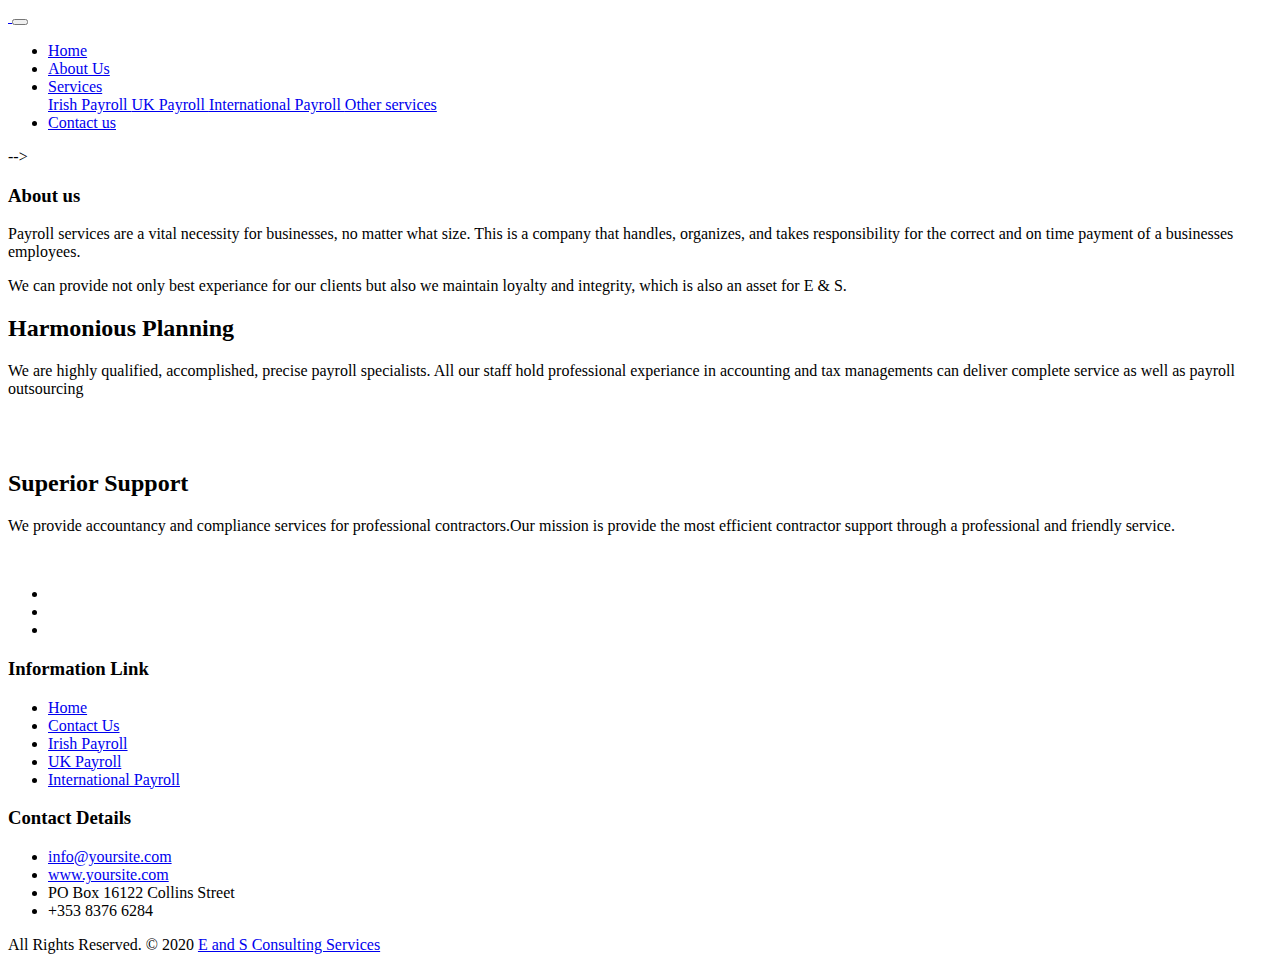
==== about_us.html @ 5592942b "Create about_us.html" ====
<!DOCTYPE html>
<html lang="en">

    <!-- Basic -->
    <meta charset="utf-8">
    <meta http-equiv="X-UA-Compatible" content="IE=edge">   
   
    <!-- Mobile Metas -->
    <meta name="viewport" content="width=device-width, initial-scale=1">
 
     <!-- Site Metas -->
    <title>E & S Consulting Services</title>  
    <meta name="keywords" content="">
    <meta name="description" content="">
    <meta name="author" content="">

    <!-- Site Icons -->
     <link rel="shortcut icon" href="favicon.ico"/>
	<link rel="icon" href="images/log.png" type="images/png">

    <!-- Bootstrap CSS -->
    <link rel="stylesheet" href="css/bootstrap.min.css">
    <!-- Site CSS -->
    <link rel="stylesheet" href="style.css">
    <!-- ALL VERSION CSS -->
    <link rel="stylesheet" href="css/versions.css">
    <!-- Responsive CSS -->
    <link rel="stylesheet" href="css/responsive.css">
    <!-- Custom CSS -->
    <link rel="stylesheet" href="css/custom.css">

    <!-- Modernizer for Portfolio -->
    <script src="js/modernizer.js"></script>

    <!--[if lt IE 9]>
      <script src="https://oss.maxcdn.com/libs/html5shiv/3.7.0/html5shiv.js"></script>
      <script src="https://oss.maxcdn.com/libs/respond.js/1.4.2/respond.min.js"></script>
    <![endif]-->

</head>
<body class="host_version"> 

    <!-- LOADER -->
	<div id="preloader">
		<div class="loader-container">
			<div class="progress-br float shadow">
				<div class="progress__item"></div>
			</div>
		</div>
	</div>
	<!-- END LOADER -->	
	
	<!-- Start header -->
	<div id="header">
	<header class="top-navbar">
		<nav class="navbar navbar-expand-lg navbar-light bg-light">
			<div class="container-fluid">
				<a class="navbar-brand" href="index.html">
					<img src="images/logo.png" alt="" />
				</a>
				<button class="navbar-toggler" type="button" data-toggle="collapse" data-target="#navbars-host" aria-controls="navbars-rs-food" aria-expanded="false" aria-label="Toggle navigation">
					<span class="icon-bar"></span>
                    <span class="icon-bar"></span>
                    <span class="icon-bar"></span>
				</button>
				<div class="collapse navbar-collapse" id="navbars-host">
					<ul class="navbar-nav ml-auto">
						<li class="nav-item"><a class="nav-link" href="index.html">Home</a></li>
						<li class="nav-item"><a class="nav-link" href="about_us.html">About Us</a></li>
						<li class="nav-item active dropdown">
							<a class="nav-link dropdown-toggle" href="#" id="dropdown-a" data-toggle="dropdown">Services </a>
							<div class="dropdown-menu" aria-labelledby="dropdown-a">
								<a class="dropdown-item" href="irish_payroll.html">Irish Payroll </a>
								<a class="dropdown-item" href="uk_payroll.html">UK Payroll </a>
								<a class="dropdown-item" href="int_payroll.html">International Payroll </a>
								<a class="dropdown-item" href="other_services.html">Other services</a>
							</div>
						</li>
						<li class="nav-item"><a class="nav-link" href="contact.html">Contact us</a></li> 
					</ul>
					<!-- <ul class="nav navbar-nav navbar-right"> -->
                        <!-- <li><a class="hover-btn-new log orange" href="contact.html" ><span>Contact Us</span></a></li> -->
                    <!-- </ul> -->
				</div>
			</div>
		</nav>
	</header>
	</div>
	<!-- End header -->
	
	
	
	<!-- <div class="all-title-box"> -->
		<!-- <div class="container text-center"> -->
			<!-- <!--<h1>International Payroll<span class="m_1">Global corporate Transactions? Do you need international payroll services?</span></h1>--> -->
		<!-- </div> -->
	<!-- </div> -->
	<div id="overviews" class="section wb">
        <div class="container">
            <div class="section-title row text-center">
                <div class="col-md-8 offset-md-2">
                    <h3>About us</h3>
					<p class="lead">Payroll services are a vital necessity for businesses, no matter what size. This is a company that handles, organizes, and takes responsibility for the correct and on time payment of a businesses employees.</p>
					<p>We can provide not only best experiance for our clients but also we maintain loyalty and integrity, which is also an asset for E & S.</p>
                
                    </div>
            </div><!-- end title -->
        
            <div class="row align-items-center">
                <div class="col-xl-6 col-lg-6 col-md-12 col-sm-12">
                    <div class="message-box">
                        
                        <h2>Harmonious Planning</h2>
                        <p>We are highly qualified, accomplished, precise payroll specialists. All our staff hold professional experiance in accounting and tax managements can deliver complete service as well as payroll outsourcing</p>

                        

                        <!-- <a href="#" class="hover-btn-new orange"><span>Learn More</span></a> -->
                    </div><!-- end messagebox -->
                </div><!-- end col -->
				
				<div class="col-xl-6 col-lg-6 col-md-12 col-sm-12">
                    <div class="post-media wow fadeIn">
                        <img src="images/about_02.jpg" alt="" class="img-fluid img-rounded">
                    </div><!-- end media -->
                </div><!-- end col -->
			</div>
			<div class="row align-items-center">
				<div class="col-xl-6 col-lg-6 col-md-12 col-sm-12">
                    <div class="post-media wow fadeIn">
                        <img src="images/about_03.jpg" alt="" class="img-fluid img-rounded">
                    </div><!-- end media -->
                </div><!-- end col -->
				
				<div class="col-xl-6 col-lg-6 col-md-12 col-sm-12">
                    <div class="message-box">
                        <h2>Superior Support</h2>
                        <p>We provide accountancy and compliance services for professional contractors.Our mission is provide the most efficient contractor support through a professional and friendly service.</p>

                        

                        <!-- <a href="#" class="hover-btn-new orange"><span>Learn More</span></a> -->
                    </div><!-- end messagebox -->
                </div><!-- end col -->
				
            </div><!-- end row -->
        </div><!-- end container -->
    </div><!-- end section -->
	
	
   

    <footer class="footer">
        <div class="container">
            <div class="row">
                <div class="col-lg-4 col-md-4 col-xs-12">
                    <div class="widget clearfix">
					<a class="navbar-brand" href="index.html">
					<img src="images/fot.png" alt="" />
				</a>
                        <!-- <div class="widget-title"> -->
                            <!-- <h3>About US</h3> -->
                        <!-- </div> -->
                        <!-- <p> Integer rutrum ligula eu dignissim laoreet. Pellentesque venenatis nibh sed tellus faucibus bibendum. Sed fermentum est vitae rhoncus molestie. Cum sociis natoque penatibus et magnis dis montes.</p>    -->
						<div class="footer-right">
							<ul class="footer-links-soi">
								<li><a href="#"><i class="fa fa-facebook"></i></a></li>
								<li><a href="#"><i class="fa fa-instagram"></i></a></li>
								<li><a href="#"><i class="fa fa-linkedin"></i></a></li>
							</ul><!-- end links -->
						</div>						
                    </div><!-- end clearfix -->
                </div><!-- end col -->

				<div class="col-lg-4 col-md-4 col-xs-12">
                    <div class="widget clearfix">
                        <div class="widget-title">
                            <h3>Information Link</h3>
                        </div>
                        <ul class="footer-links">
                            <li><a href="#header">Home</a></li>
                            <li><a href="contact.html">Contact Us</a></li>
                            <li><a href="irish_payroll.html">Irish Payroll</a></li>
							<li><a href="uk_payroll.html">UK Payroll</a></li>
							<li><a href="int_payroll.html">International Payroll</a></li>
                        </ul><!-- end links -->
                    </div><!-- end clearfix -->
                </div><!-- end col -->
				
                <div class="col-lg-4 col-md-4 col-xs-12">
                    <div class="widget clearfix">
                        <div class="widget-title">
                            <h3>Contact Details</h3>
                        </div>

                        <ul class="footer-links">
                            <li><a href="mailto:#">info@yoursite.com</a></li>
                            <li><a href="#">www.yoursite.com</a></li>
                            <li>PO Box 16122 Collins Street </li>
                            <li>+353 8376 6284</li>
                        </ul><!-- end links -->
                    </div><!-- end clearfix -->
                </div><!-- end col -->
				
            </div><!-- end row -->
        </div><!-- end container -->
    </footer><!-- end footer -->

    <div class="copyrights">
        <div class="container">
            <div class="footer-distributed">
                <div class="footer-center">                   
                    <p class="footer-company-name">All Rights Reserved. &copy; 2020 <a href="index.html">E and S Consulting Services</a></p>
                </div>
            </div>
        </div><!-- end container -->
    </div><!-- end copyrights -->

    <a href="#" id="scroll-to-top" class="dmtop global-radius"><i class="fa fa-angle-up"></i></a>

    <!-- ALL JS FILES -->
    <script src="js/all.js"></script>
    <!-- ALL PLUGINS -->
    <script src="js/custom.js"></script>
	<script src="js/timeline.min.js"></script>
	<script>
		timeline(document.querySelectorAll('.timeline'), {
			forceVerticalMode: 700,
			mode: 'horizontal',
			verticalStartPosition: 'left',
			visibleItems: 4
		});
	</script>
</body>
</html>
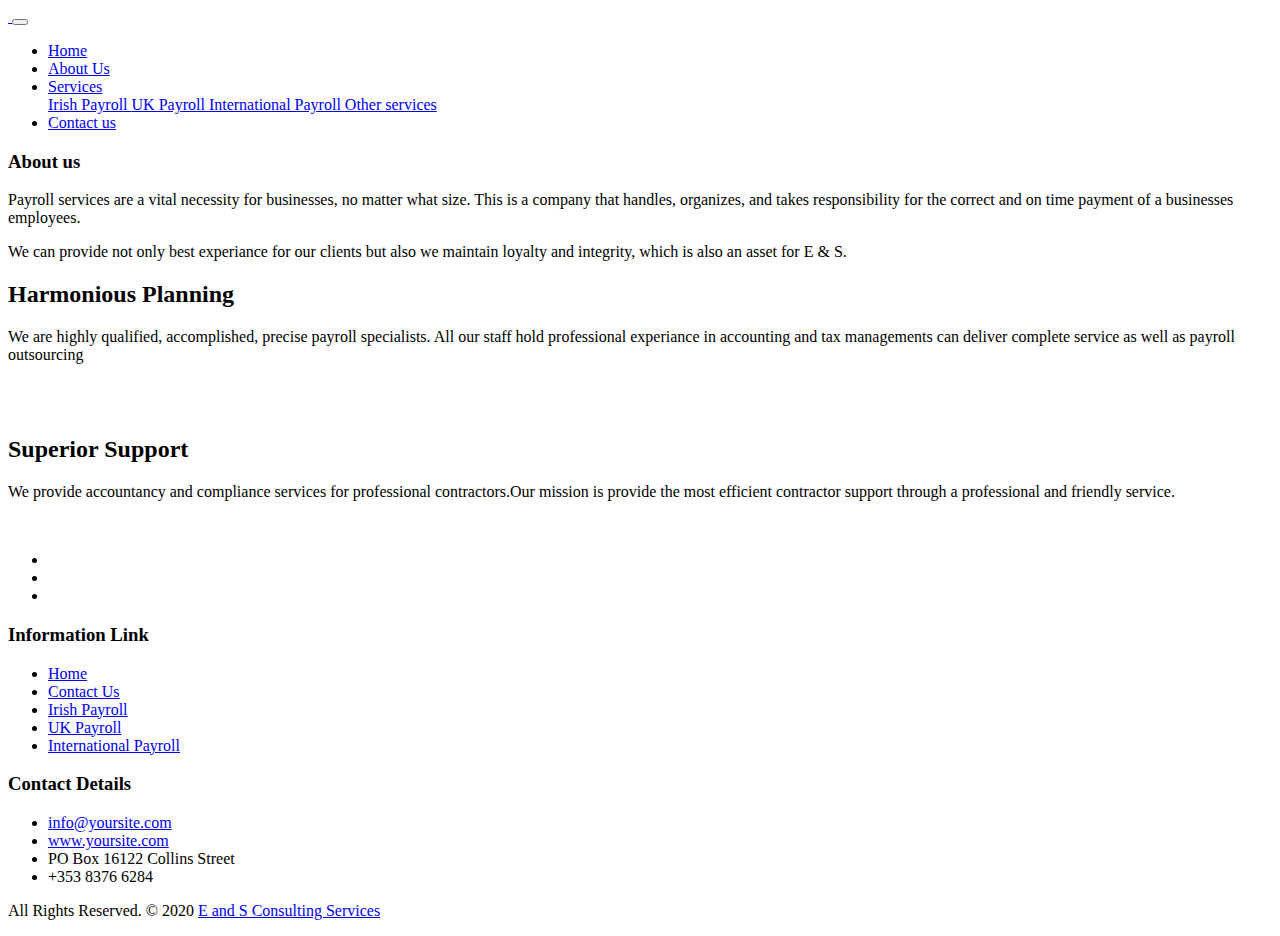
==== commit 94d9d73a: "Update about_us.html" ====
--- a/about_us.html
+++ b/about_us.html
@@ -66,8 +66,8 @@
 				<div class="collapse navbar-collapse" id="navbars-host">
 					<ul class="navbar-nav ml-auto">
 						<li class="nav-item"><a class="nav-link" href="index.html">Home</a></li>
-						<li class="nav-item"><a class="nav-link" href="about_us.html">About Us</a></li>
-						<li class="nav-item active dropdown">
+						<li class="nav-item active"><a class="nav-link" href="about_us.html">About Us</a></li>
+						<li class="nav-item dropdown">
 							<a class="nav-link dropdown-toggle" href="#" id="dropdown-a" data-toggle="dropdown">Services </a>
 							<div class="dropdown-menu" aria-labelledby="dropdown-a">
 								<a class="dropdown-item" href="irish_payroll.html">Irish Payroll </a>
@@ -90,11 +90,11 @@
 	
 	
 	
-	<!-- <div class="all-title-box"> -->
-		<!-- <div class="container text-center"> -->
-			<!-- <!--<h1>International Payroll<span class="m_1">Global corporate Transactions? Do you need international payroll services?</span></h1>--> -->
-		<!-- </div> -->
-	<!-- </div> -->
+	<div class="all-title-box"> 
+		 <div class="container text-center"> 
+			<!-- <h1>International Payroll<span class="m_1">Global corporate Transactions? Do you need international payroll services?</span></h1>--> 
+		</div> 
+	</div> 
 	<div id="overviews" class="section wb">
         <div class="container">
             <div class="section-title row text-center">
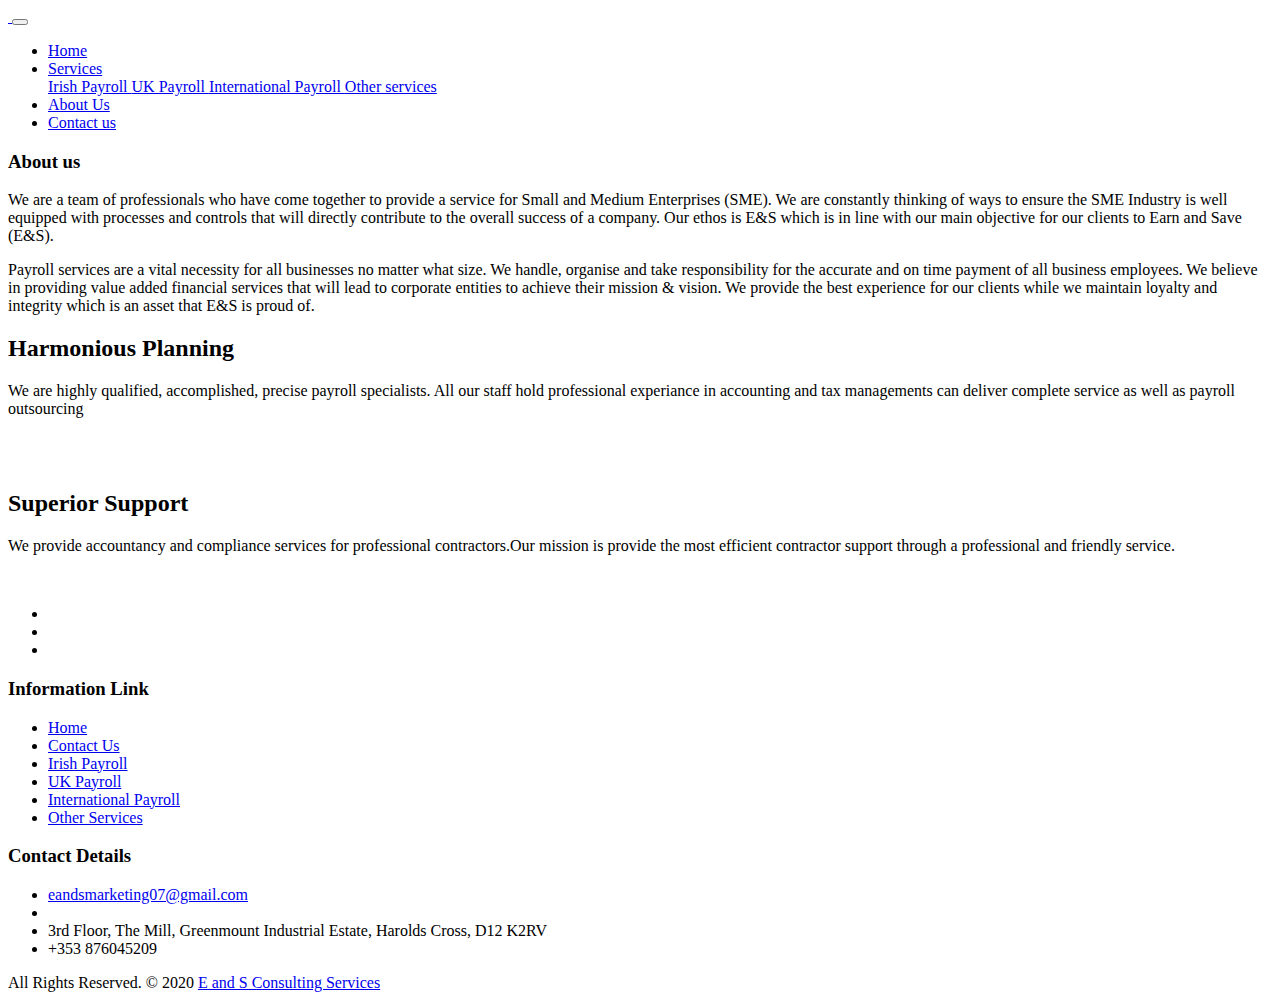
==== commit 177aaa30: "Update about_us.html" ====
--- a/about_us.html
+++ b/about_us.html
@@ -66,7 +66,6 @@
 				<div class="collapse navbar-collapse" id="navbars-host">
 					<ul class="navbar-nav ml-auto">
 						<li class="nav-item"><a class="nav-link" href="index.html">Home</a></li>
-						<li class="nav-item active"><a class="nav-link" href="about_us.html">About Us</a></li>
 						<li class="nav-item dropdown">
 							<a class="nav-link dropdown-toggle" href="#" id="dropdown-a" data-toggle="dropdown">Services </a>
 							<div class="dropdown-menu" aria-labelledby="dropdown-a">
@@ -76,6 +75,8 @@
 								<a class="dropdown-item" href="other_services.html">Other services</a>
 							</div>
 						</li>
+						
+						<li class="nav-item active"><a class="nav-link" href="about_us.html">About Us</a></li>
 						<li class="nav-item"><a class="nav-link" href="contact.html">Contact us</a></li> 
 					</ul>
 					<!-- <ul class="nav navbar-nav navbar-right"> -->
@@ -90,21 +91,21 @@
 	
 	
 	
-	<div class="all-title-box"> 
-		 <div class="container text-center"> 
-			<!-- <h1>International Payroll<span class="m_1">Global corporate Transactions? Do you need international payroll services?</span></h1>--> 
-		</div> 
-	</div> 
+	<div class="all-title-box">
+		<div class="container text-center">
+			
+		 </div>
+	</div>
 	<div id="overviews" class="section wb">
         <div class="container">
             <div class="section-title row text-center">
                 <div class="col-md-8 offset-md-2">
                     <h3>About us</h3>
-					<p class="lead">Payroll services are a vital necessity for businesses, no matter what size. This is a company that handles, organizes, and takes responsibility for the correct and on time payment of a businesses employees.</p>
-					<p>We can provide not only best experiance for our clients but also we maintain loyalty and integrity, which is also an asset for E & S.</p>
+					<p class="lead">We are a team of professionals who have come together to provide a service for Small and Medium Enterprises (SME). We are constantly thinking of ways to ensure the SME Industry is well equipped with processes and controls that will directly contribute to the overall success of a company. Our ethos is E&S which is in line with our main objective for our clients to Earn and Save (E&S). </p>
+					<p> Payroll services are a vital necessity for all businesses no matter what size. We handle, organise and take responsibility for the accurate and on time payment of all business employees. We believe in providing value added financial services that will lead to corporate entities to achieve their mission & vision. We provide the best experience for our clients while we maintain loyalty and integrity which is an asset that E&S is proud of.</p>
                 
                     </div>
-            </div><!-- end title -->
+            </div><!-- end title-->
         
             <div class="row align-items-center">
                 <div class="col-xl-6 col-lg-6 col-md-12 col-sm-12">
@@ -112,9 +113,6 @@
                         
                         <h2>Harmonious Planning</h2>
                         <p>We are highly qualified, accomplished, precise payroll specialists. All our staff hold professional experiance in accounting and tax managements can deliver complete service as well as payroll outsourcing</p>
-
-                        
-
                         <!-- <a href="#" class="hover-btn-new orange"><span>Learn More</span></a> -->
                     </div><!-- end messagebox -->
                 </div><!-- end col -->
@@ -164,9 +162,11 @@
                         <!-- <p> Integer rutrum ligula eu dignissim laoreet. Pellentesque venenatis nibh sed tellus faucibus bibendum. Sed fermentum est vitae rhoncus molestie. Cum sociis natoque penatibus et magnis dis montes.</p>    -->
 						<div class="footer-right">
 							<ul class="footer-links-soi">
-								<li><a href="#"><i class="fa fa-facebook"></i></a></li>
-								<li><a href="#"><i class="fa fa-instagram"></i></a></li>
-								<li><a href="#"><i class="fa fa-linkedin"></i></a></li>
+								<li><a href="https://www.facebook.com/ES-Consulting-650617145554552"><i class="fa fa-facebook"></i></a></li>
+								<li><a href="https://www.instagram.com/e_sconsulting/"><i class="fa fa-instagram"></i></a></li>
+								<li><a href="https://www.linkedin.com/in/enspayrollconsulting/"><i class="fa fa-linkedin"></i></a></li>
+								<!-- <li><a href="#"><i class="fa fa-dribbble"></i></a></li> -->
+								<!-- <li><a href="#"><i class="fa fa-pinterest"></i></a></li> -->
 							</ul><!-- end links -->
 						</div>						
                     </div><!-- end clearfix -->
@@ -178,11 +178,12 @@
                             <h3>Information Link</h3>
                         </div>
                         <ul class="footer-links">
-                            <li><a href="#header">Home</a></li>
+                            <li><a href="index.html">Home</a></li>
                             <li><a href="contact.html">Contact Us</a></li>
                             <li><a href="irish_payroll.html">Irish Payroll</a></li>
 							<li><a href="uk_payroll.html">UK Payroll</a></li>
 							<li><a href="int_payroll.html">International Payroll</a></li>
+							<li><a href="other_services.html">Other Services</a></li>
                         </ul><!-- end links -->
                     </div><!-- end clearfix -->
                 </div><!-- end col -->
@@ -194,10 +195,10 @@
                         </div>
 
                         <ul class="footer-links">
-                            <li><a href="mailto:#">info@yoursite.com</a></li>
-                            <li><a href="#">www.yoursite.com</a></li>
-                            <li>PO Box 16122 Collins Street </li>
-                            <li>+353 8376 6284</li>
+                            <li><a href="mailto:eandsmarketing07@gmail.com">eandsmarketing07@gmail.com</a></li>
+                            <li><a href="#"></a></li>
+                            <li>3rd Floor, The Mill, Greenmount Industrial Estate, Harolds Cross, D12 K2RV</li>
+                            <li>+353 876045209</li>
                         </ul><!-- end links -->
                     </div><!-- end clearfix -->
                 </div><!-- end col -->
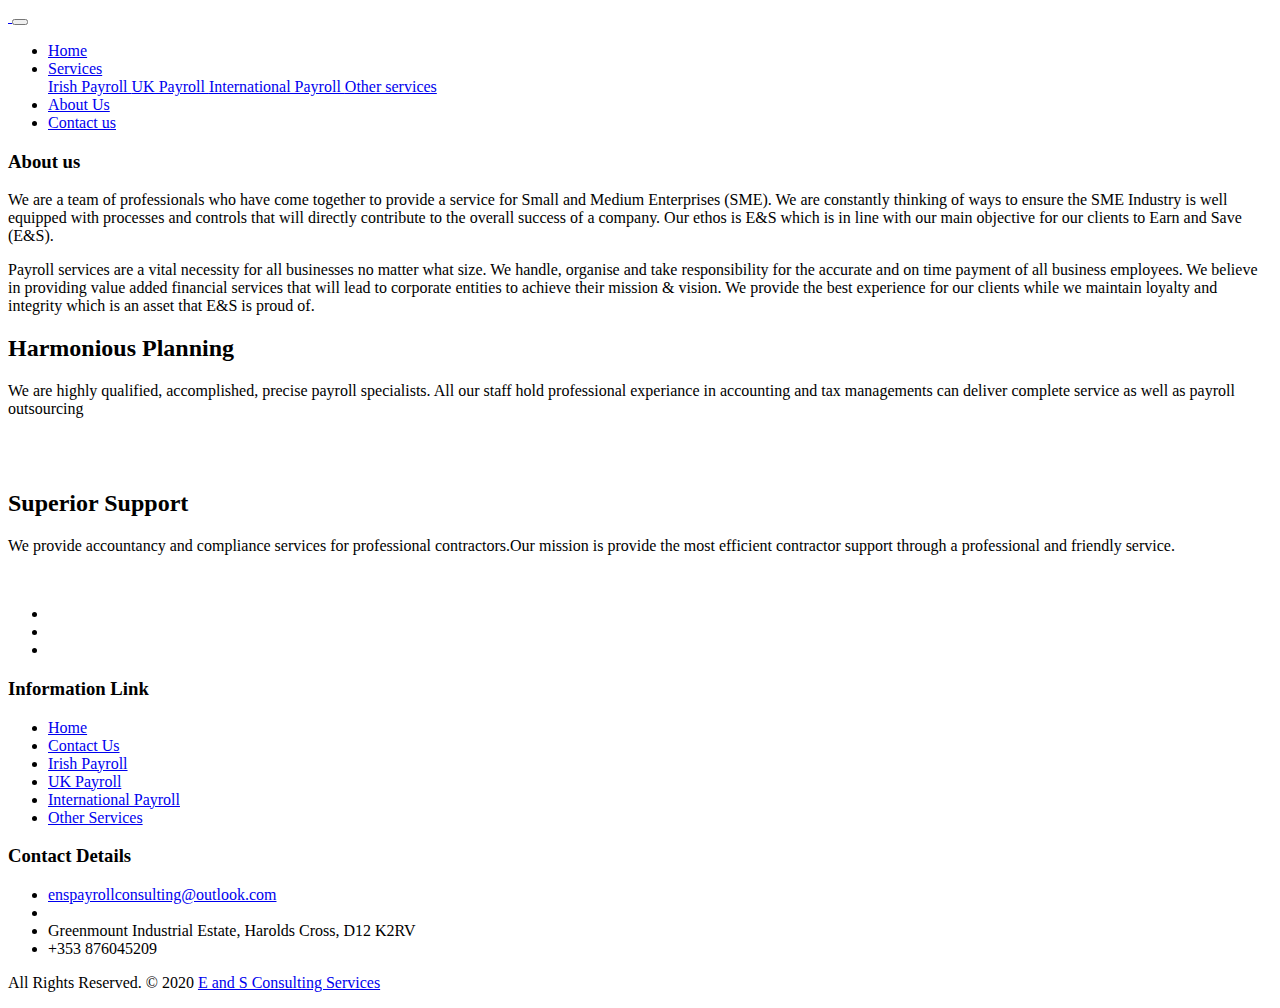
==== commit 0f76e7e0: "Update about_us.html" ====
--- a/about_us.html
+++ b/about_us.html
@@ -195,9 +195,9 @@
                         </div>
 
                         <ul class="footer-links">
-                            <li><a href="mailto:eandsmarketing07@gmail.com">eandsmarketing07@gmail.com</a></li>
+                            <li><a href="mailto:enspayrollconsulting@outlook.com">enspayrollconsulting@outlook.com</a></li>
                             <li><a href="#"></a></li>
-                            <li>3rd Floor, The Mill, Greenmount Industrial Estate, Harolds Cross, D12 K2RV</li>
+                            <li>Greenmount Industrial Estate, Harolds Cross, D12 K2RV</li>
                             <li>+353 876045209</li>
                         </ul><!-- end links -->
                     </div><!-- end clearfix -->
